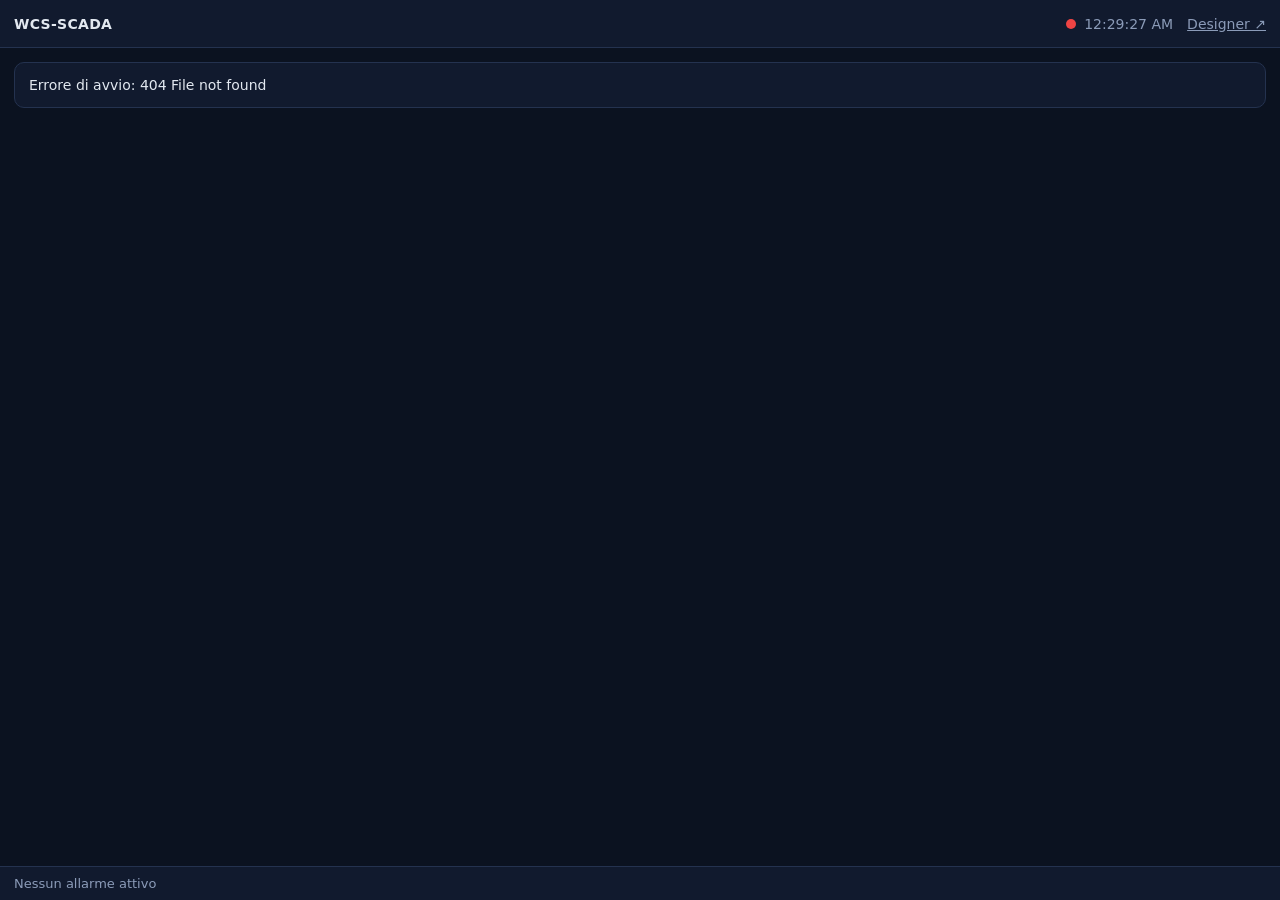
==== web/index.html @ e4f02397 "WCS-SCADA: MVP iniziale - Core Rust: tag database, driver S7 nativo, Modbus TCP, OPC UA ed   EtherNe" ====
<!doctype html>
<html lang="it">
<head>
  <meta charset="utf-8">
  <meta name="viewport" content="width=device-width, initial-scale=1">
  <title>WCS-SCADA</title>
  <link rel="stylesheet" href="css/app.css">
</head>
<body>
  <header class="top">
    <span class="brand" id="plant">WCS-SCADA</span>
    <nav id="nav"></nav>
    <span class="grow"></span>
    <span class="row muted" title="Connessione al server"><span class="dot" id="conn"></span><span id="clock"></span></span>
    <a href="designer.html" style="color:var(--muted)" id="designerLink">Designer ↗</a>
  </header>
  <main class="page" id="page"></main>
  <footer class="alarmbar" id="alarmbar"><span class="muted">Nessun allarme attivo</span></footer>
  <script type="module" src="js/app.js"></script>
</body>
</html>
---- web/css/app.css ----
:root {
  --bg: #0b1220; --panel: #111a2e; --panel2: #16213a; --border: #24324f; --text: #e2e8f0; --muted: #8b9bb8;
  --accent: #3b82f6; --ok: #22c55e; --warn: #f59e0b; --alarm: #ef4444; --crit: #dc2626; --info: #38bdf8;
  font-family: system-ui, -apple-system, "Segoe UI", Roboto, sans-serif; font-size: 14px; color-scheme: dark;
}
* { box-sizing: border-box; }
html, body { margin: 0; height: 100%; background: var(--bg); color: var(--text); }
button, input, select, textarea { font: inherit; color: inherit; }
button { background: var(--panel2); border: 1px solid var(--border); border-radius: 6px; padding: 5px 10px; cursor: pointer; }
button:hover { border-color: var(--accent); }
button.primary { background: var(--accent); border-color: var(--accent); color: #fff; }
button.danger { border-color: var(--alarm); color: #fca5a5; }
button.small { padding: 2px 7px; font-size: 12px; }
input, select, textarea { background: #0a1120; border: 1px solid var(--border); border-radius: 5px; padding: 4px 7px; min-width: 0; }
input:focus, select:focus, textarea:focus { outline: 1px solid var(--accent); }
input[type=color] { padding: 0 2px; height: 26px; width: 40px; }
table { border-collapse: collapse; width: 100%; }
th, td { text-align: left; padding: 6px 8px; border-bottom: 1px solid var(--border); vertical-align: top; }
th { color: var(--muted); font-weight: 600; position: sticky; top: 0; background: var(--panel); }
code, .mono { font-family: ui-monospace, "Cascadia Code", Consolas, monospace; font-size: 12.5px; }
.muted { color: var(--muted); }
.row { display: flex; gap: 8px; align-items: center; }
.grow { flex: 1; }

/* header runtime */
header.top { display: flex; align-items: center; gap: 14px; padding: 0 14px; height: 48px; background: var(--panel); border-bottom: 1px solid var(--border); }
header.top .brand { font-weight: 700; letter-spacing: .3px; }
header.top nav { display: flex; gap: 2px; overflow-x: auto; }
header.top nav a { color: var(--muted); text-decoration: none; padding: 6px 10px; border-radius: 6px; white-space: nowrap; }
header.top nav a.active, header.top nav a:hover { color: var(--text); background: var(--panel2); }
.badge { display: inline-block; min-width: 18px; padding: 0 5px; border-radius: 9px; background: var(--alarm); color: #fff; font-size: 11px; text-align: center; margin-left: 4px; }
.dot { width: 10px; height: 10px; border-radius: 50%; background: var(--alarm); display: inline-block; }
.dot.on { background: var(--ok); }
main.page { height: calc(100% - 48px - 34px); overflow: auto; padding: 14px; }
main.page.view { padding: 0; overflow: hidden; }
.viewhost { width: 100%; height: 100%; }
.viewhost svg { width: 100%; height: 100%; display: block; }
footer.alarmbar { height: 34px; display: flex; align-items: center; gap: 10px; padding: 0 14px; background: var(--panel); border-top: 1px solid var(--border); font-size: 13px; }
footer.alarmbar.active { background: #3b0d0d; }
.card { background: var(--panel); border: 1px solid var(--border); border-radius: 10px; padding: 14px; margin-bottom: 14px; }
.card h3 { margin: 0 0 10px; font-size: 15px; }
.sev { font-size: 11px; padding: 1px 7px; border-radius: 9px; text-transform: uppercase; font-weight: 700; }
.sev.info { background: #0c4a6e; } .sev.warning { background: #78350f; } .sev.alarm { background: #7f1d1d; } .sev.critical { background: var(--crit); }
tr.unacked td { font-weight: 600; }
tr.active td:first-child { border-left: 3px solid var(--alarm); }
.q-bad { color: var(--warn); }
.grid2 { display: grid; grid-template-columns: repeat(auto-fit, minmax(320px, 1fr)); gap: 14px; }

/* animazioni componenti */
.flow { animation: flow 0.6s linear infinite; }
.flow-rev { animation: flow 0.6s linear infinite reverse; }
@keyframes flow { to { stroke-dashoffset: -18; } }
g.clickable { cursor: pointer; }
g.clickable:hover { filter: brightness(1.2); }
.badq { pointer-events: none; }
text { user-select: none; }

/* toast */
#toasts { position: fixed; right: 16px; bottom: 50px; display: flex; flex-direction: column; gap: 8px; z-index: 1000; }
.toast { background: var(--panel2); border: 1px solid var(--border); border-left: 4px solid var(--info); padding: 9px 14px; border-radius: 8px; max-width: 420px; box-shadow: 0 6px 20px #0008; transition: opacity .4s; white-space: pre-wrap; }
.toast.error { border-left-color: var(--alarm); }
.toast.ok { border-left-color: var(--ok); }
.toast.out { opacity: 0; }

/* modale */
.modal-back { position: fixed; inset: 0; background: #000a; display: flex; align-items: center; justify-content: center; z-index: 500; }
.modal { background: var(--panel); border: 1px solid var(--border); border-radius: 12px; width: min(760px, 94vw); max-height: 90vh; display: flex; flex-direction: column; box-shadow: 0 20px 60px #000c; }
.modal.wide { width: min(1100px, 96vw); }
.modal > .mh { padding: 12px 16px; border-bottom: 1px solid var(--border); font-weight: 700; display: flex; align-items: center; }
.modal > .mb { padding: 14px 16px; overflow: auto; flex: 1; }
.modal > .mf { padding: 10px 16px; border-top: 1px solid var(--border); display: flex; gap: 8px; justify-content: flex-end; }
.field { display: grid; grid-template-columns: 130px 1fr; gap: 8px; align-items: center; margin-bottom: 8px; }
.field > label { color: var(--muted); font-size: 13px; }
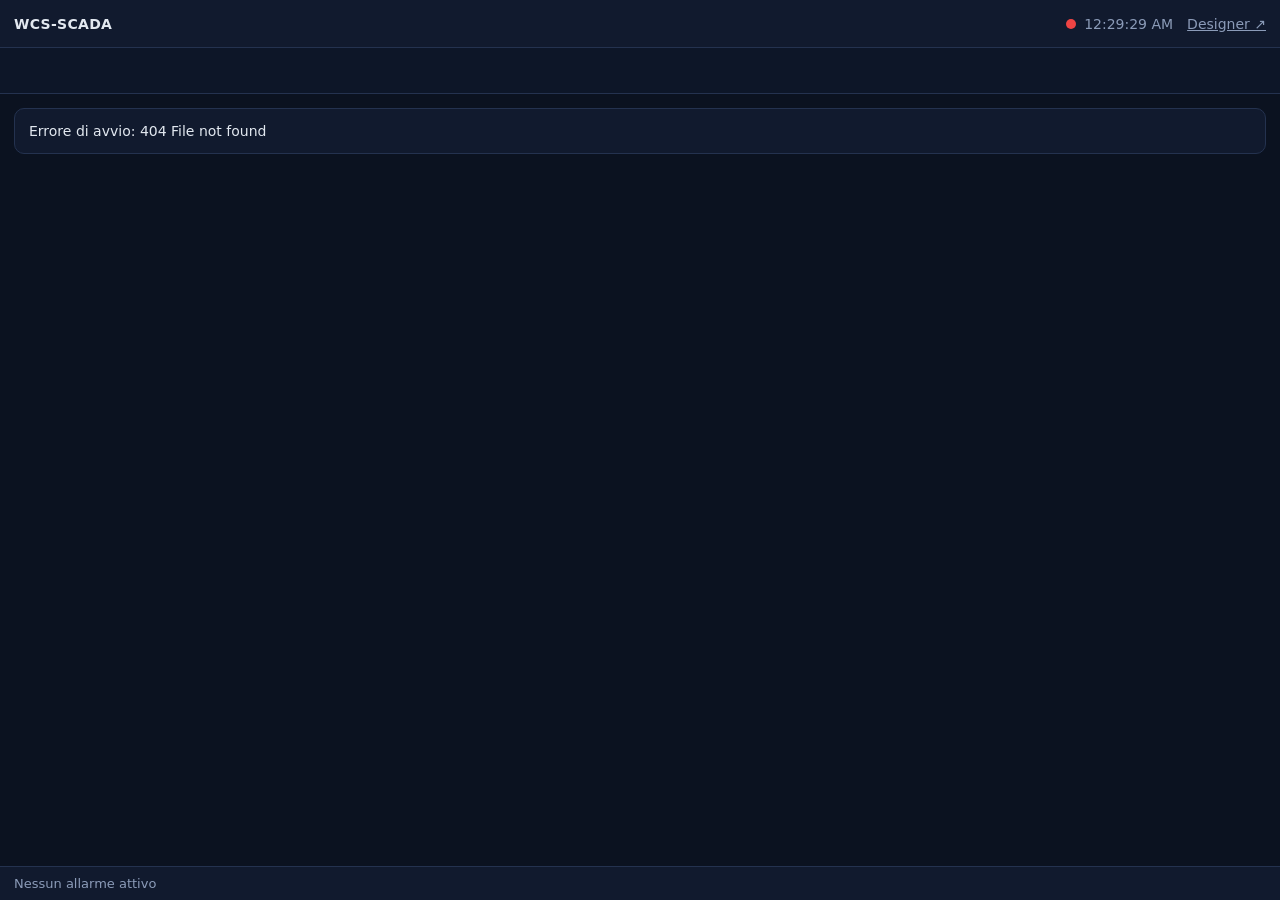
==== commit a0d6c35a: "Designer e runtime: pannelli ridimensionabili, barra aree stile PCS7, libreria in scala - Designer: " ====
--- a/web/index.html
+++ b/web/index.html
@@ -14,6 +14,7 @@
     <span class="row muted" title="Connessione al server"><span class="dot" id="conn"></span><span id="clock"></span></span>
     <a href="designer.html" style="color:var(--muted)" id="designerLink">Designer ↗</a>
   </header>
+  <div class="areabar" id="areabar"></div>
   <main class="page" id="page"></main>
   <footer class="alarmbar" id="alarmbar"><span class="muted">Nessun allarme attivo</span></footer>
   <script type="module" src="js/app.js"></script>
--- a/web/css/app.css
+++ b/web/css/app.css
@@ -31,7 +31,7 @@
 .badge { display: inline-block; min-width: 18px; padding: 0 5px; border-radius: 9px; background: var(--alarm); color: #fff; font-size: 11px; text-align: center; margin-left: 4px; }
 .dot { width: 10px; height: 10px; border-radius: 50%; background: var(--alarm); display: inline-block; }
 .dot.on { background: var(--ok); }
-main.page { height: calc(100% - 48px - 34px); overflow: auto; padding: 14px; }
+main.page { height: calc(100% - 48px - 34px - 46px); overflow: auto; padding: 14px; }
 main.page.view { padding: 0; overflow: hidden; }
 .viewhost { width: 100%; height: 100%; }
 .viewhost svg { width: 100%; height: 100%; display: block; }
@@ -71,3 +71,46 @@
 .modal > .mf { padding: 10px 16px; border-top: 1px solid var(--border); display: flex; gap: 8px; justify-content: flex-end; }
 .field { display: grid; grid-template-columns: 130px 1fr; gap: 8px; align-items: center; margin-bottom: 8px; }
 .field > label { color: var(--muted); font-size: 13px; }
+
+/* animazioni elementi dei simboli */
+.sym-flow { animation: symflow 0.8s linear infinite; }
+@keyframes symflow { to { stroke-dashoffset: calc(-1px * var(--dl, 26)); } }
+.sym-blink { animation: symblink 1s steps(2, jump-none) infinite; }
+@keyframes symblink { 50% { opacity: 0.15; } }
+.sym-spin { animation: symspin 1.2s linear infinite; transform-box: fill-box; transform-origin: center; }
+@keyframes symspin { to { transform: rotate(360deg); } }
+
+/* popup / faceplate */
+.popup-win { position: fixed; z-index: 601; background: var(--panel); border: 1px solid var(--border); border-radius: 12px; box-shadow: 0 20px 60px #000c; overflow: hidden; }
+.popup-head { display: flex; align-items: center; gap: 8px; padding: 7px 10px; background: var(--panel2); cursor: move; user-select: none; font-weight: 600; }
+.popup-body svg { display: block; }
+.area-card { cursor: pointer; border-left: 5px solid var(--ok); }
+.area-card.sev-warning { border-left-color: var(--warn); } .area-card.sev-alarm { border-left-color: var(--alarm); } .area-card.sev-critical { border-left-color: var(--crit); background: #2a0f12; }
+.area-card .big { font-size: 26px; font-weight: 700; }
+.grid-areas { display: grid; grid-template-columns: repeat(auto-fill, minmax(320px, 1fr)); gap: 14px; margin-bottom: 8px; }
+
+/* barra aree (panoramica impianto, stile PCS7) */
+.areabar { height: 46px; display: flex; align-items: stretch; gap: 4px; padding: 5px 10px; background: #0d1628; border-bottom: 1px solid var(--border); overflow-x: auto; }
+.areabtn { position: relative; display: flex; flex-direction: column; justify-content: center; min-width: 118px; padding: 2px 10px 2px 12px;
+  background: #1a2540; border: 1px solid #2c3b5e; border-radius: 4px; cursor: pointer; user-select: none; line-height: 1.15; }
+.areabtn:hover { border-color: var(--accent); }
+.areabtn.open { border-color: var(--accent); background: #22305a; }
+.areabtn .an { font-weight: 700; font-size: 12.5px; white-space: nowrap; }
+.areabtn .ai { display: flex; gap: 3px; margin-top: 2px; }
+.areabtn .ai span { min-width: 16px; height: 13px; border-radius: 2px; font-size: 10px; font-weight: 700; text-align: center; line-height: 13px; padding: 0 2px; background: #2a3552; color: #64748b; }
+.areabtn .ai .c.on { background: var(--crit); color: #fff; } .areabtn .ai .a.on { background: var(--alarm); color: #fff; }
+.areabtn .ai .w.on { background: var(--warn); color: #111; } .areabtn .ai .i.on { background: var(--info); color: #082f49; }
+.areabtn .ai .q.on { background: #7c3aed; color: #fff; }
+.areabtn::before { content: ''; position: absolute; left: 0; top: 0; bottom: 0; width: 5px; border-radius: 4px 0 0 4px; background: var(--ok); }
+.areabtn.sev-info::before { background: var(--info); } .areabtn.sev-warning::before { background: var(--warn); }
+.areabtn.sev-alarm::before { background: var(--alarm); } .areabtn.sev-critical::before { background: var(--crit); }
+.areabtn.blink::before, .areabtn.blink .ai .on { animation: abl 0.9s steps(2, jump-none) infinite; }
+@keyframes abl { 50% { opacity: .25; } }
+.areabtn.current .an { color: #93c5fd; }
+.areamenu { position: fixed; z-index: 700; min-width: 260px; max-height: 70vh; overflow: auto; background: var(--panel); border: 1px solid var(--border);
+  border-radius: 8px; box-shadow: 0 16px 40px #000c; padding: 6px; }
+.areamenu .grp { color: var(--muted); font-size: 11px; text-transform: uppercase; letter-spacing: .5px; padding: 8px 8px 4px; display: flex; gap: 6px; align-items: center; }
+.areamenu a { display: flex; gap: 8px; align-items: center; padding: 6px 10px; border-radius: 5px; color: var(--text); text-decoration: none; }
+.areamenu a:hover { background: var(--panel2); }
+.areamenu .dotsev { width: 9px; height: 9px; border-radius: 50%; background: var(--ok); flex: none; }
+.areamenu .dotsev.warning { background: var(--warn); } .areamenu .dotsev.alarm { background: var(--alarm); } .areamenu .dotsev.critical { background: var(--crit); } .areamenu .dotsev.info { background: var(--info); }
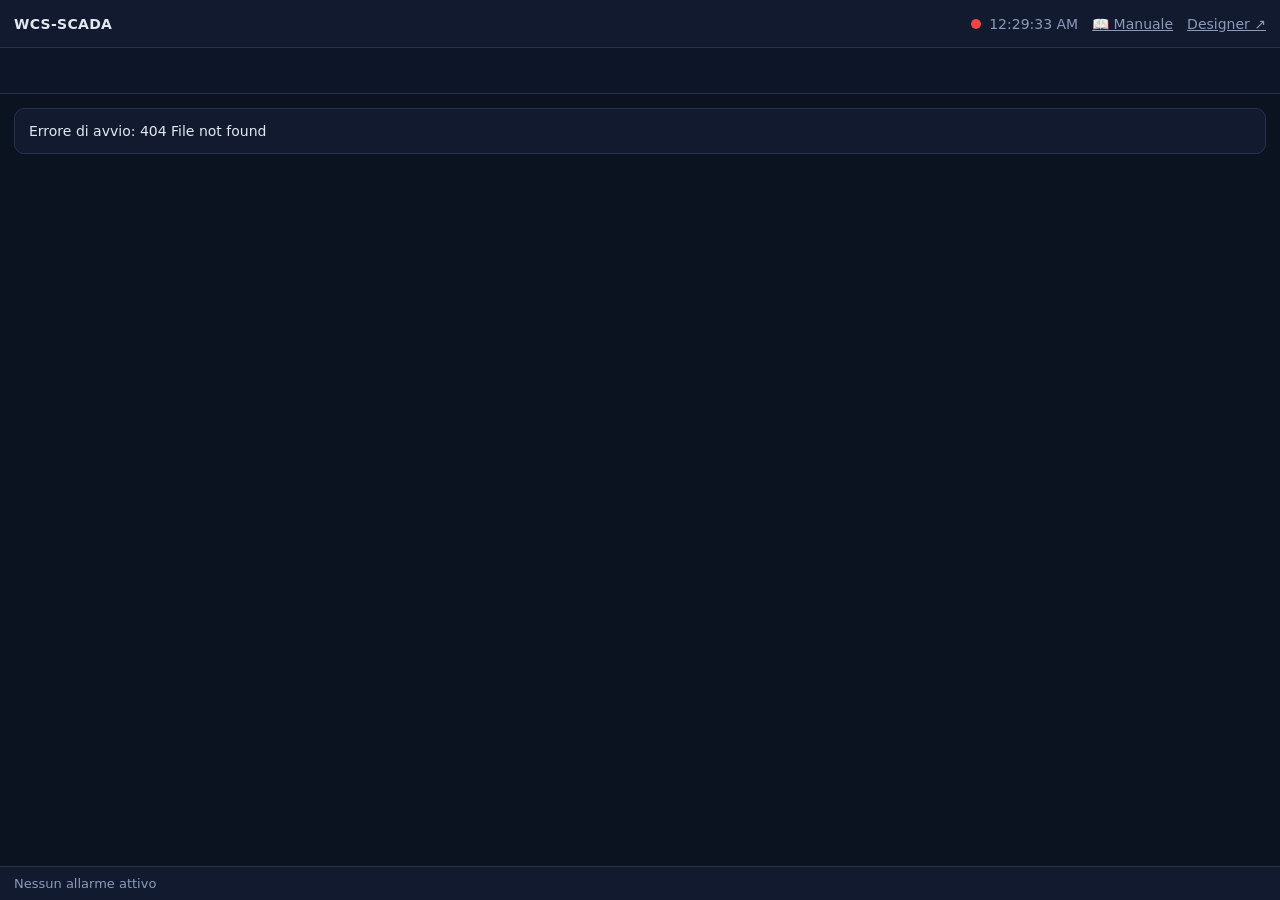
==== commit da4a05c8: "Libreria standard, menu contestuali, script un file per funzione con editor e test, manuale utente -" ====
--- a/web/index.html
+++ b/web/index.html
@@ -12,6 +12,7 @@
     <nav id="nav"></nav>
     <span class="grow"></span>
     <span class="row muted" title="Connessione al server"><span class="dot" id="conn"></span><span id="clock"></span></span>
+    <a href="manual.html#runtime" target="_blank" style="color:var(--muted)" title="Manuale utente">📖 Manuale</a>
     <a href="designer.html" style="color:var(--muted)" id="designerLink">Designer ↗</a>
   </header>
   <div class="areabar" id="areabar"></div>
--- a/web/css/app.css
+++ b/web/css/app.css
@@ -114,3 +114,91 @@
 .areamenu a:hover { background: var(--panel2); }
 .areamenu .dotsev { width: 9px; height: 9px; border-radius: 50%; background: var(--ok); flex: none; }
 .areamenu .dotsev.warning { background: var(--warn); } .areamenu .dotsev.alarm { background: var(--alarm); } .areamenu .dotsev.critical { background: var(--crit); } .areamenu .dotsev.info { background: var(--info); }
+
+/* WCS */
+.wcs-head { padding: 10px 14px; }
+.wcs .subtabs button { font-size: 13px; }
+.wcs h4 { margin: 4px 0 8px; font-size: 12px; text-transform: uppercase; letter-spacing: .5px; color: var(--muted); }
+.wcs table td, .wcs table th { padding: 4px 7px; font-size: 13px; }
+.wcs tr.sel td { background: #1d3461; }
+.wcs tr.wcs-held td { opacity: .65; }
+.wcs-cls { display: inline-block; min-width: 18px; text-align: center; border-radius: 4px; color: #fff; font-weight: 700; font-size: 11px; padding: 0 3px; }
+.wcs-zone { display: inline-block; min-width: 18px; text-align: center; border-radius: 4px; font-size: 11px; font-weight: 700; border: 1px solid #334155; }
+.wcs-zone.z0 { background: #14532d; } .wcs-zone.z1 { background: #1e3a8a; } .wcs-zone.z2 { background: #4c1d95; }
+.wcs-prio { display: inline-block; width: 20px; text-align: center; border-radius: 10px; font-weight: 700; font-size: 12px; background: #334155; }
+.wcs-prio.ph { background: var(--alarm); color: #fff; } .wcs-prio.pl { background: #1e293b; color: var(--muted); }
+.wcs-bar { display: inline-block; width: 90px; height: 8px; border-radius: 4px; background: #1e293b; overflow: hidden; vertical-align: middle; }
+.wcs-bar > span { display: block; height: 100%; }
+.wcs-zbar { display: inline-flex; width: 80px; height: 9px; border-radius: 3px; overflow: hidden; background: #1e293b; vertical-align: middle; }
+.wcs-zbar > span { height: 100%; }
+.wcs-dot { width: 10px; height: 10px; border-radius: 50%; display: inline-block; }
+.wcs-crane.fault { border-color: var(--alarm); background: #2a0f12; }
+.wcs-kpis { display: grid; grid-template-columns: repeat(auto-fill, minmax(140px, 1fr)); gap: 10px 14px; margin-top: 10px; }
+.wcs-kpis label { display: block; color: var(--muted); font-size: 12px; margin-bottom: 3px; }
+.wcs-kpis .big { font-size: 22px; }
+.wcs-rules li { margin-bottom: 6px; line-height: 1.4; }
+.chip.warn { border-color: var(--warn); color: #fcd34d; } .chip.info { border-color: var(--info); color: #7dd3fc; }
+.chip { display: inline-block; padding: 1px 8px; border-radius: 10px; background: var(--panel2); border: 1px solid var(--border); font-size: 12px; margin: 2px; }
+.chip.ok { border-color: var(--ok); color: #86efac; } .chip.err { border-color: var(--alarm); color: #fca5a5; }
+.subtabs { display: flex; gap: 4px; margin-bottom: 12px; flex-wrap: wrap; }
+.subtabs button.on { background: var(--accent); border-color: var(--accent); color: #fff; }
+.tbl-wrap { overflow: auto; max-width: 100%; }
+.nowrap { white-space: nowrap; }
+.hint { color: var(--muted); font-size: 12px; margin: 8px 0; }
+.wcs td.mono { white-space: nowrap; }
+
+/* menu contestuale */
+.ctxmenu { position: fixed; z-index: 2000; min-width: 220px; max-height: 80vh; overflow-y: auto; background: var(--panel); border: 1px solid var(--border);
+  border-radius: 8px; box-shadow: 0 14px 40px #000c; padding: 4px; font-size: 13px; user-select: none; }
+.ctxmenu .cm-item { display: grid; grid-template-columns: 22px 1fr auto; align-items: center; gap: 6px; padding: 5px 10px 5px 6px; border-radius: 5px; cursor: pointer; white-space: nowrap; }
+.ctxmenu .cm-item:hover { background: var(--accent); color: #fff; }
+.ctxmenu .cm-item.dis { opacity: .4; cursor: default; }
+.ctxmenu .cm-item.dis:hover { background: none; color: inherit; }
+.ctxmenu .cm-item.danger { color: #fca5a5; }
+.ctxmenu .cm-item.danger:hover { background: var(--alarm); color: #fff; }
+.ctxmenu .cm-ic { text-align: center; }
+.ctxmenu .cm-k { color: var(--muted); font-size: 11.5px; padding-left: 14px; }
+.ctxmenu .cm-item:hover .cm-k { color: #e0e7ff; }
+.ctxmenu .cm-sep { height: 1px; background: var(--border); margin: 4px 6px; }
+.ctxmenu .cm-head { color: var(--muted); font-size: 11px; text-transform: uppercase; letter-spacing: .5px; padding: 6px 10px 3px; }
+
+/* manuale e aiuto contestuale */
+body.manual { display: flex; flex-direction: column; height: 100%; }
+.man-wrap { flex: 1; min-height: 0; display: grid; grid-template-columns: 240px 1fr 240px; }
+.man-nav { border-right: 1px solid var(--border); background: var(--panel); padding: 12px 8px; overflow: auto; }
+.man-nav a { display: block; padding: 7px 10px; border-radius: 6px; color: var(--text); text-decoration: none; }
+.man-nav a:hover { background: var(--panel2); } .man-nav a.on { background: #1d3461; font-weight: 600; }
+.man-main { overflow: auto; padding: 18px 40px 80px; max-width: 1050px; }
+.man-toc { border-left: 1px solid var(--border); padding: 14px 10px; overflow: auto; font-size: 13px; }
+.man-toc .toc-h { color: var(--muted); text-transform: uppercase; font-size: 11px; letter-spacing: .5px; margin-bottom: 6px; }
+.man-toc a { display: block; color: var(--muted); text-decoration: none; padding: 3px 6px; border-radius: 4px; }
+.man-toc a:hover { color: var(--text); background: var(--panel2); } .man-toc a.l3 { padding-left: 18px; font-size: 12.5px; }
+.sres { display: block; padding: 8px 10px; border-radius: 6px; color: var(--text); text-decoration: none; margin-bottom: 4px; border: 1px solid var(--border); }
+.sres:hover { border-color: var(--accent); }
+@media (max-width: 1100px) { .man-wrap { grid-template-columns: 200px 1fr; } .man-toc { display: none; } }
+.md { line-height: 1.55; font-size: 14.5px; }
+.md h1 { font-size: 26px; margin: 4px 0 14px; } .md h2 { font-size: 20px; margin: 28px 0 10px; padding-bottom: 6px; border-bottom: 1px solid var(--border); }
+.md h3 { font-size: 16.5px; margin: 22px 0 8px; } .md h4 { font-size: 14.5px; margin: 16px 0 6px; }
+.md h1, .md h2, .md h3, .md h4 { scroll-margin-top: 12px; }
+.md .md-anchor { margin-left: 8px; color: var(--muted); text-decoration: none; opacity: 0; font-size: .8em; }
+.md h1:hover .md-anchor, .md h2:hover .md-anchor, .md h3:hover .md-anchor, .md h4:hover .md-anchor { opacity: 1; }
+.md .hl { animation: mdhl 2s ease-out; } @keyframes mdhl { from { background: #3b82f644; } to { background: transparent; } }
+.md a { color: #60a5fa; }
+.md code { background: #0a1120; border: 1px solid var(--border); border-radius: 4px; padding: 0 4px; font-size: 12.5px; }
+.md pre.md-code { background: #0a1120; border: 1px solid var(--border); border-radius: 8px; padding: 10px 12px; overflow: auto; }
+.md pre.md-code code { border: 0; padding: 0; background: none; }
+.md .md-tbl { overflow: auto; margin: 8px 0 14px; }
+.md table { border: 1px solid var(--border); } .md th { background: var(--panel2); position: static; } .md td, .md th { padding: 6px 10px; font-size: 13.5px; }
+.md blockquote { margin: 12px 0; padding: 4px 14px; border-left: 4px solid var(--accent); background: #3b82f612; border-radius: 0 6px 6px 0; }
+.md ul, .md ol { padding-left: 24px; } .md li { margin: 3px 0; }
+.md img { max-width: 100%; border: 1px solid var(--border); border-radius: 6px; }
+.helpbtn { width: 20px; height: 20px; padding: 0; border-radius: 50%; font-size: 12px; font-weight: 700; line-height: 18px; text-align: center;
+  background: #1e3a5f; border: 1px solid #3b82f6; color: #93c5fd; cursor: help; vertical-align: middle; flex: none; margin-left: 4px; }
+.helpbtn:hover { background: var(--accent); color: #fff; }
+.help-drawer { position: fixed; top: 0; right: 0; bottom: 0; width: min(560px, 92vw); z-index: 1500; background: var(--panel); border-left: 1px solid var(--border);
+  box-shadow: -16px 0 40px #000a; transform: translateX(105%); transition: transform .2s ease; display: flex; flex-direction: column; }
+.help-drawer.open { transform: none; }
+.help-drawer .hd-head { display: flex; align-items: center; gap: 10px; padding: 10px 14px; border-bottom: 1px solid var(--border); }
+.help-drawer .hd-open { color: #60a5fa; font-size: 13px; }
+.help-drawer .hd-body { flex: 1; overflow: auto; padding: 6px 18px 40px; font-size: 13.5px; }
+.help-drawer .hd-body h1 { font-size: 20px; } .help-drawer .hd-body h2 { font-size: 17px; margin-top: 8px; } .help-drawer .hd-body h3 { font-size: 15px; }
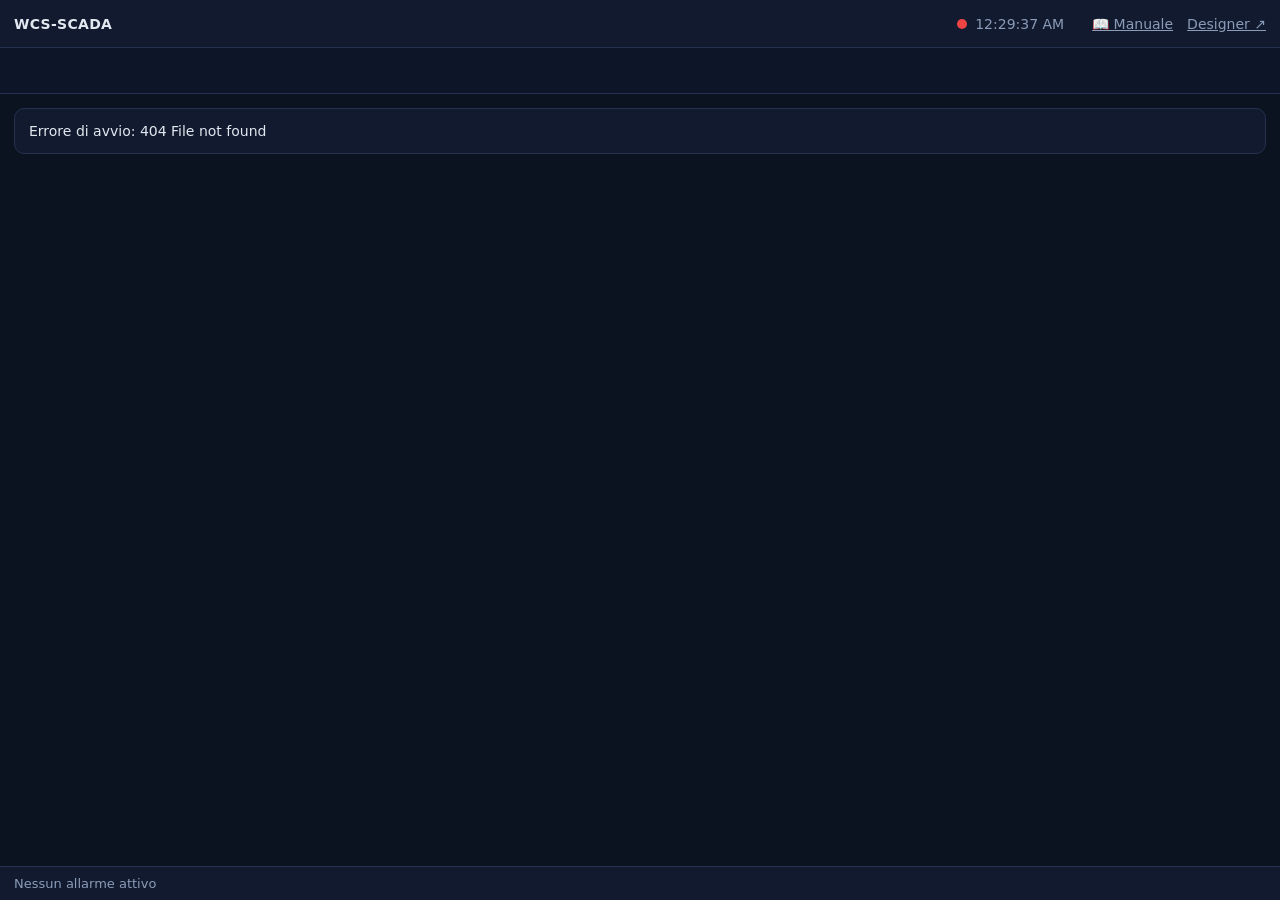
==== commit 24828e37: "Login, ruoli e permessi configurabili dal Designer per azioni su tag e viste - Sicurezza nel progett" ====
--- a/web/index.html
+++ b/web/index.html
@@ -12,6 +12,7 @@
     <nav id="nav"></nav>
     <span class="grow"></span>
     <span class="row muted" title="Connessione al server"><span class="dot" id="conn"></span><span id="clock"></span></span>
+    <span id="userChip"></span>
     <a href="manual.html#runtime" target="_blank" style="color:var(--muted)" title="Manuale utente">📖 Manuale</a>
     <a href="designer.html" style="color:var(--muted)" id="designerLink">Designer ↗</a>
   </header>
--- a/web/css/app.css
+++ b/web/css/app.css
@@ -202,3 +202,17 @@
 .help-drawer .hd-open { color: #60a5fa; font-size: 13px; }
 .help-drawer .hd-body { flex: 1; overflow: auto; padding: 6px 18px 40px; font-size: 13.5px; }
 .help-drawer .hd-body h1 { font-size: 20px; } .help-drawer .hd-body h2 { font-size: 17px; margin-top: 8px; } .help-drawer .hd-body h3 { font-size: 15px; }
+
+/* login e permessi */
+.auth-overlay { position: fixed; inset: 0; z-index: 3000; background: radial-gradient(circle at 50% 30%, #13213d, #050a14 70%); display: flex; align-items: center; justify-content: center; }
+.auth-box { width: min(380px, 92vw); background: var(--panel); border: 1px solid var(--border); border-radius: 14px; padding: 26px 28px; box-shadow: 0 30px 80px #000c; text-align: center; }
+.auth-box h2 { margin: 6px 0 4px; font-size: 20px; }
+.auth-box .auth-logo { font-size: 34px; }
+.auth-box form { display: flex; flex-direction: column; gap: 10px; margin-top: 14px; }
+.auth-box input { padding: 9px 11px; font-size: 15px; }
+.auth-box button.primary { padding: 9px; font-size: 15px; }
+.auth-box .err { color: #fca5a5; min-height: 18px; font-size: 13px; }
+.userchip { display: inline-flex; gap: 6px; align-items: center; }
+.noperm { opacity: .45; cursor: not-allowed !important; }
+.nocmd g.clickable { cursor: not-allowed; }
+.wcs.ro [data-ma], .wcs.ro [data-oa], .wcs.ro #bIn, .wcs.ro #bOut, .wcs.ro #bMove, .wcs.ro #bNew { display: none; }
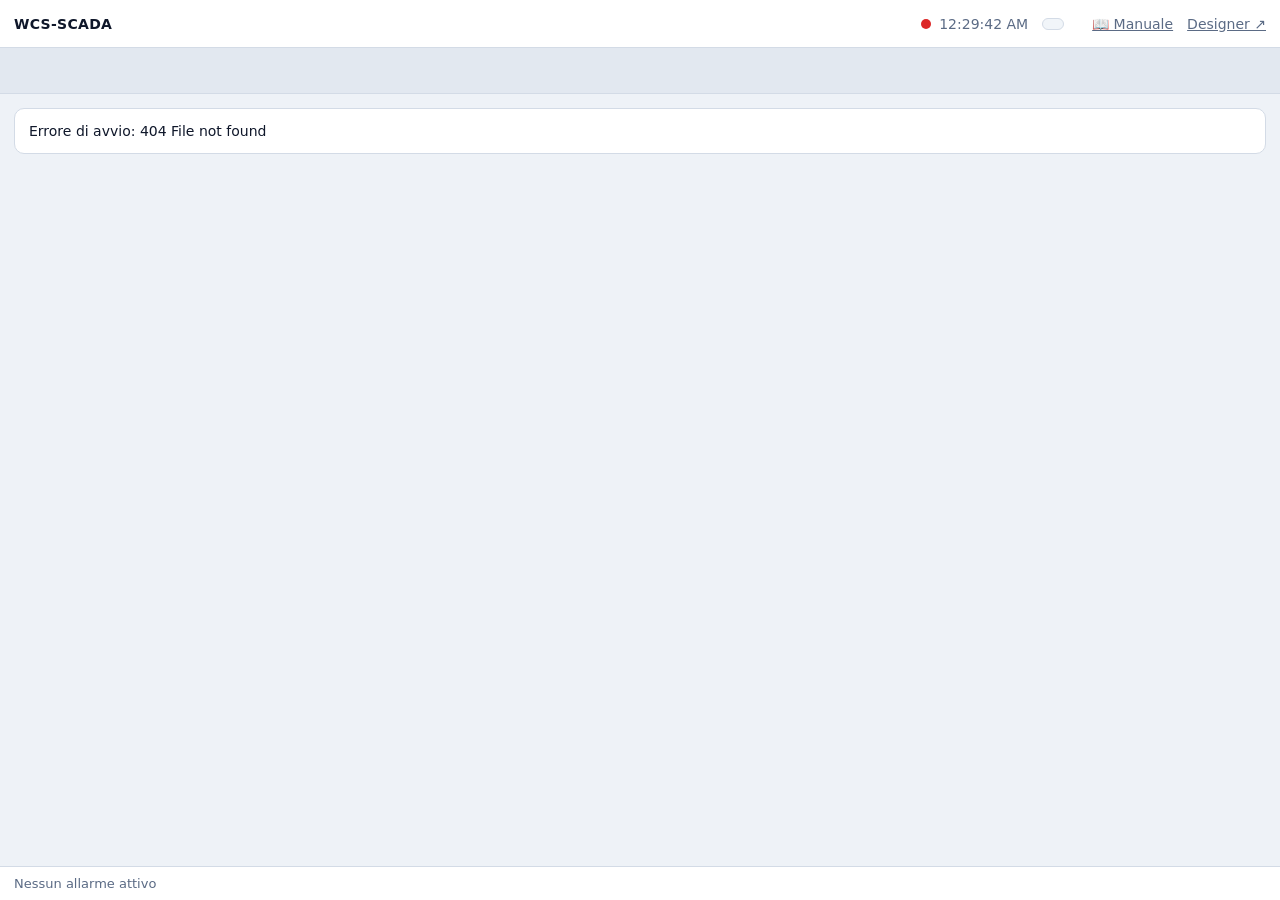
==== commit 120cc965: "Audit trail, ricette e sequenze di processo, tema chiaro - Audit esteso: categoria, oggetto, valore " ====
--- a/web/index.html
+++ b/web/index.html
@@ -4,6 +4,7 @@
   <meta charset="utf-8">
   <meta name="viewport" content="width=device-width, initial-scale=1">
   <title>WCS-SCADA</title>
+  <script>try{document.documentElement.dataset.theme=localStorage.getItem('ptwcs.theme')||(matchMedia('(prefers-color-scheme: light)').matches?'light':'dark')}catch(e){}</script>
   <link rel="stylesheet" href="css/app.css">
 </head>
 <body>
@@ -12,6 +13,7 @@
     <nav id="nav"></nav>
     <span class="grow"></span>
     <span class="row muted" title="Connessione al server"><span class="dot" id="conn"></span><span id="clock"></span></span>
+    <button id="themeBtn"></button>
     <span id="userChip"></span>
     <a href="manual.html#runtime" target="_blank" style="color:var(--muted)" title="Manuale utente">📖 Manuale</a>
     <a href="designer.html" style="color:var(--muted)" id="designerLink">Designer ↗</a>
--- a/web/css/app.css
+++ b/web/css/app.css
@@ -2,6 +2,7 @@
   --bg: #0b1220; --panel: #111a2e; --panel2: #16213a; --border: #24324f; --text: #e2e8f0; --muted: #8b9bb8;
   --accent: #3b82f6; --ok: #22c55e; --warn: #f59e0b; --alarm: #ef4444; --crit: #dc2626; --info: #38bdf8;
   font-family: system-ui, -apple-system, "Segoe UI", Roboto, sans-serif; font-size: 14px; color-scheme: dark;
+  --input-bg: #0a1120; --sel-bg: #1d3461; --chart-bg: #0a1120; --chart-grid: #1e293b;
 }
 * { box-sizing: border-box; }
 html, body { margin: 0; height: 100%; background: var(--bg); color: var(--text); }
@@ -11,7 +12,7 @@
 button.primary { background: var(--accent); border-color: var(--accent); color: #fff; }
 button.danger { border-color: var(--alarm); color: #fca5a5; }
 button.small { padding: 2px 7px; font-size: 12px; }
-input, select, textarea { background: #0a1120; border: 1px solid var(--border); border-radius: 5px; padding: 4px 7px; min-width: 0; }
+input, select, textarea { background: var(--input-bg); border: 1px solid var(--border); border-radius: 5px; padding: 4px 7px; min-width: 0; }
 input:focus, select:focus, textarea:focus { outline: 1px solid var(--accent); }
 input[type=color] { padding: 0 2px; height: 26px; width: 40px; }
 table { border-collapse: collapse; width: 100%; }
@@ -216,3 +217,70 @@
 .noperm { opacity: .45; cursor: not-allowed !important; }
 .nocmd g.clickable { cursor: not-allowed; }
 .wcs.ro [data-ma], .wcs.ro [data-oa], .wcs.ro #bIn, .wcs.ro #bOut, .wcs.ro #bMove, .wcs.ro #bNew { display: none; }
+
+/* processo: sequenze, ricette, audit */
+.seq-grid { display: grid; grid-template-columns: repeat(auto-fill, minmax(300px, 1fr)); gap: 12px; margin-bottom: 4px; }
+.seq-card { cursor: pointer; border-left: 5px solid var(--border); }
+.seq-card.sel { box-shadow: 0 0 0 2px var(--accent); }
+.seq-card.st-running { border-left-color: var(--ok); } .seq-card.st-paused, .seq-card.st-stopped { border-left-color: var(--warn); }
+.seq-card.st-error { border-left-color: var(--alarm); } .seq-card.st-done { border-left-color: var(--info); }
+.seq-now { margin: 8px 0 6px; min-height: 20px; }
+.seq-prog { height: 6px; background: var(--panel2); border-radius: 3px; overflow: hidden; margin-bottom: 8px; }
+.seq-prog span { display: block; height: 100%; background: var(--ok); transition: width .4s; }
+.sfc { display: flex; flex-direction: column; align-items: stretch; }
+.sfc-step { display: flex; flex-direction: column; }
+.sfc-box { border: 2px solid var(--border); border-radius: 6px; padding: 7px 10px; background: var(--panel2); position: relative; }
+.sfc-box b { margin-right: 8px; }
+.sfc-n { display: inline-block; min-width: 22px; text-align: center; border-radius: 4px; background: var(--border); margin-right: 6px; font-weight: 700; font-size: 12px; }
+.sfc-step.cur .sfc-box { border-color: var(--ok); box-shadow: 0 0 0 3px #22c55e33; }
+.sfc-step.past .sfc-box { opacity: .75; }
+.sfc-act { font-size: 12px; color: var(--muted); font-family: ui-monospace, monospace; }
+.sfc-tr { margin-left: 22px; padding: 6px 0 6px 18px; border-left: 2px solid var(--border); font-size: 12.5px; position: relative; }
+.sfc-tr .sfc-bar { position: absolute; left: -9px; top: 50%; width: 16px; height: 3px; background: var(--text); }
+.sfc-tr.to { color: var(--warn); }
+.sfc-end { align-self: flex-start; margin-top: 4px; padding: 4px 14px; border: 2px double var(--border); border-radius: 6px; font-weight: 700; }
+.rc-tbl tr.diff td { background: #f59e0b22; }
+.proc tr.sel td { background: #1d3461; }
+.audit-tbl td { font-size: 12.5px; }
+.audit-tbl td.old { color: #fca5a5; } .audit-tbl td.new { color: #86efac; }
+.audit-tbl tr.fresh td { animation: mdhl 2.5s ease-out; }
+
+
+/* ===================================================================== tema chiaro */
+:root[data-theme="light"] {
+  --bg: #eef2f7; --panel: #ffffff; --panel2: #f1f5f9; --border: #d3dbe6; --text: #0f172a; --muted: #5b6b85;
+  --accent: #2563eb; --ok: #16a34a; --warn: #d97706; --alarm: #dc2626; --crit: #b91c1c; --info: #0284c7;
+  --input-bg: #ffffff; --sel-bg: #dbeafe; --chart-bg: #f8fafc; --chart-grid: #e2e8f0;
+  color-scheme: light;
+}
+[data-theme="light"] .areabar { background: #e2e8f0; }
+[data-theme="light"] .areabtn { background: #ffffff; border-color: #cbd5e1; }
+[data-theme="light"] .areabtn.open { background: #dbeafe; }
+[data-theme="light"] .areabtn .ai span { background: #e2e8f0; color: #94a3b8; }
+[data-theme="light"] .areabtn.current .an { color: var(--accent); }
+[data-theme="light"] footer.alarmbar.active { background: #fee2e2; }
+[data-theme="light"] .area-card.sev-critical, [data-theme="light"] .wcs-crane.fault { background: #fee2e2; }
+[data-theme="light"] .sev { color: #fff; }
+[data-theme="light"] .sev.info { background: #0284c7; } [data-theme="light"] .sev.warning { background: #d97706; } [data-theme="light"] .sev.alarm { background: #dc2626; }
+[data-theme="light"] .chip.ok { color: #15803d; } [data-theme="light"] .chip.err { color: #b91c1c; }
+[data-theme="light"] .chip.warn { color: #b45309; } [data-theme="light"] .chip.info { color: #0369a1; }
+[data-theme="light"] .err { color: #b91c1c; }
+[data-theme="light"] .q-bad { color: #b45309; }
+[data-theme="light"] .toast { box-shadow: 0 6px 20px #0f172a33; }
+[data-theme="light"] .modal, [data-theme="light"] .popup-win, [data-theme="light"] .ctxmenu, [data-theme="light"] .areamenu { box-shadow: 0 16px 40px #0f172a40; }
+[data-theme="light"] .ctxmenu .cm-item.danger { color: #b91c1c; }
+[data-theme="light"] .wcs tr.sel td, [data-theme="light"] .proc tr.sel td, [data-theme="light"] .man-nav a.on { background: var(--sel-bg); }
+[data-theme="light"] .wcs-prio.pl, [data-theme="light"] .wcs-bar, [data-theme="light"] .wcs-zbar { background: #e2e8f0; }
+[data-theme="light"] .wcs-zone.z0 { background: #bbf7d0; } [data-theme="light"] .wcs-zone.z1 { background: #bfdbfe; } [data-theme="light"] .wcs-zone.z2 { background: #e9d5ff; }
+[data-theme="light"] .md code, [data-theme="light"] .md pre.md-code { background: #f1f5f9; }
+[data-theme="light"] .md a { color: #1d4ed8; }
+[data-theme="light"] .md blockquote { background: #eff6ff; }
+[data-theme="light"] .helpbtn { background: #dbeafe; color: #1d4ed8; }
+[data-theme="light"] .auth-overlay { background: radial-gradient(circle at 50% 30%, #ffffff, #dbe4f0 75%); }
+[data-theme="light"] .audit-tbl td.old { color: #b91c1c; } [data-theme="light"] .audit-tbl td.new { color: #15803d; }
+[data-theme="light"] .rc-tbl tr.diff td { background: #fef3c7; }
+[data-theme="light"] .sfc-tr .sfc-bar { background: #334155; }
+[data-theme="light"] .t-res.ok { color: #15803d; } [data-theme="light"] .t-res.ko { color: #b91c1c; }
+.themebtn { background: transparent; border: 1px solid var(--border); border-radius: 6px; padding: 3px 8px; cursor: pointer; }
+[data-theme="light"] button.danger { color: #b91c1c; }
+[data-theme="light"] button.danger:hover { background: #fee2e2; }
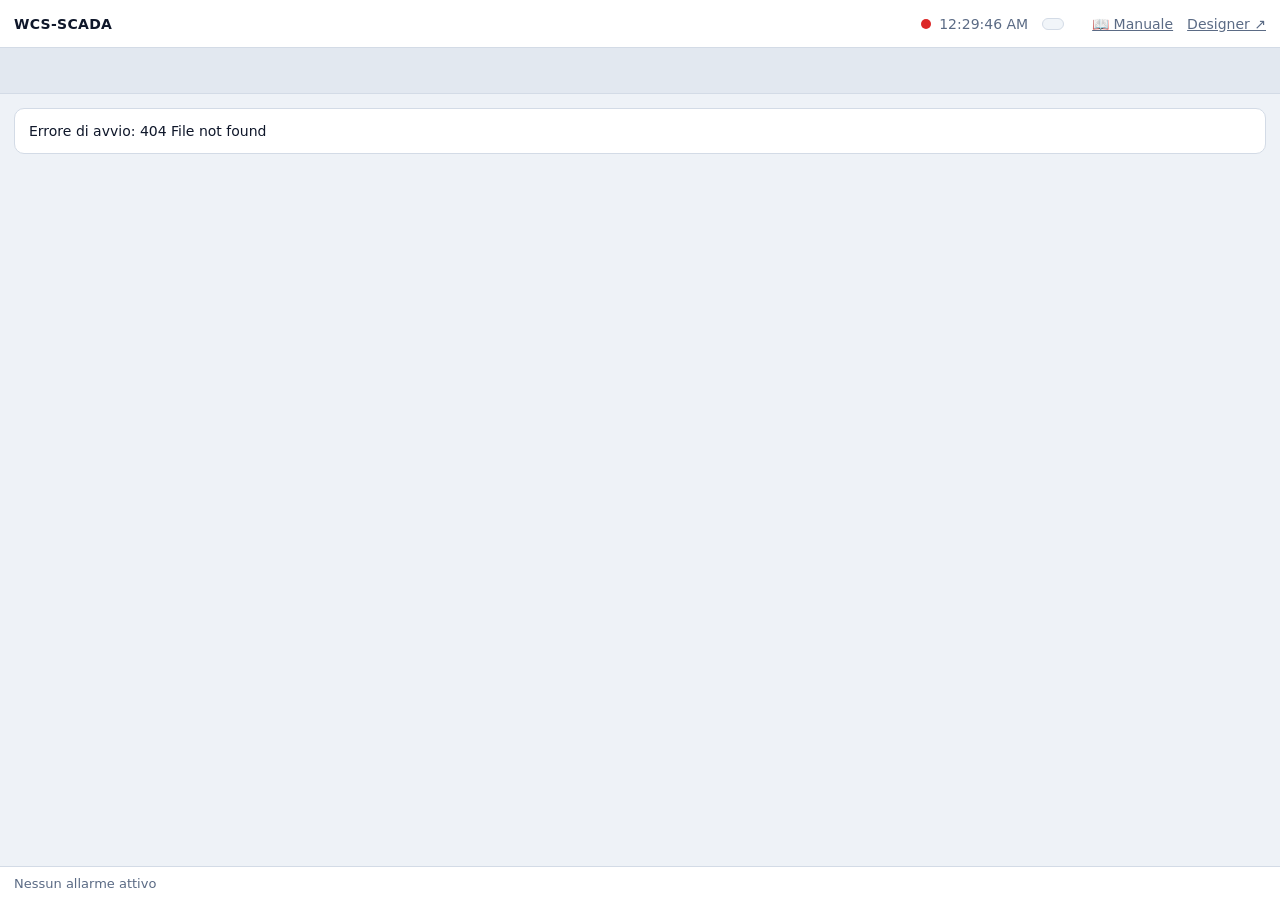
==== commit 32184ea0: "Layer fisico per il collaudo virtuale (R1 logistica) - motore fisico 1D (src/physics.rs): nastri con" ====
--- a/web/index.html
+++ b/web/index.html
@@ -12,6 +12,7 @@
     <span class="brand" id="plant">WCS-SCADA</span>
     <nav id="nav"></nav>
     <span class="grow"></span>
+    <button id="simBadge" class="simbadge" hidden title="La simulazione fisica è in corso: i sensori arrivano dal layer fisico, non dall'impianto">⚛ SIMULAZIONE</button>
     <span class="row muted" title="Connessione al server"><span class="dot" id="conn"></span><span id="clock"></span></span>
     <button id="themeBtn"></button>
     <span id="userChip"></span>
--- a/web/css/app.css
+++ b/web/css/app.css
@@ -284,3 +284,51 @@
 .themebtn { background: transparent; border: 1px solid var(--border); border-radius: 6px; padding: 3px 8px; cursor: pointer; }
 [data-theme="light"] button.danger { color: #b91c1c; }
 [data-theme="light"] button.danger:hover { background: #fee2e2; }
+.sfc-par { margin: 4px 0 4px 10px; }
+.sfc-dbl { height: 6px; border-top: 2px solid var(--text); border-bottom: 2px solid var(--text); opacity: .6; margin: 4px 0; }
+.sfc-brs { display: flex; gap: 10px; align-items: flex-start; }
+.sfc-br { flex: 1; min-width: 0; }
+.sfc-brh { font-size: 11px; color: var(--muted); text-transform: uppercase; letter-spacing: .5px; margin-bottom: 3px; }
+.sfc-act.ph { color: var(--accent); }
+.dev-grid { display: grid; grid-template-columns: repeat(auto-fill, minmax(220px, 1fr)); gap: 10px; }
+.dev-card { border-left: 5px solid var(--ok); }
+.dev-card.alloc { border-left-color: var(--warn); }
+.ph-list td { font-size: 12.5px; }
+
+/* editor SFC (condiviso runtime/Designer) */
+.pr-step { border: 1px solid var(--border); border-radius: 8px; margin-bottom: 6px; background: var(--panel2); }
+.pr-step.open { border-color: var(--accent); }
+.pr-head { display: flex; align-items: center; gap: 6px; padding: 6px 8px; }
+.pr-body { padding: 4px 12px 10px; border-top: 1px solid var(--border); }
+.pr-body h5 { margin: 10px 0 4px; font-size: 11.5px; text-transform: uppercase; letter-spacing: .5px; color: var(--muted); }
+.pr-row { display: flex; gap: 5px; align-items: center; margin: 3px 0; }
+.pr-row input { min-width: 0; }
+.pr-tr { border-left: 3px solid var(--accent); padding: 4px 0 4px 8px; margin: 6px 0; }
+.pr-brs { display: flex; gap: 8px; align-items: flex-start; flex-wrap: wrap; margin-bottom: 4px; }
+.pr-br { flex: 1; min-width: 320px; border: 2px dashed var(--border); border-radius: 8px; padding: 6px; }
+.phase-params { display: flex; flex-wrap: wrap; gap: 4px; }
+.phase-params .chip { display: inline-flex; align-items: center; gap: 4px; }
+.pr-state { border-left: 3px solid var(--warn); padding: 4px 8px; margin: 6px 0; }
+.act-row { flex-wrap: wrap; }
+.proc ul.list { list-style: none; margin: 8px 0 0; padding: 0; }
+.proc ul.list li { display: flex; align-items: center; gap: 6px; padding: 6px 8px; border-radius: 6px; cursor: pointer; }
+.proc ul.list li:hover { background: var(--panel2); } .proc ul.list li.on { background: var(--sel-bg); }
+.proc .formgrid { display: grid; grid-template-columns: 160px 1fr; gap: 8px 12px; align-items: center; max-width: 820px; }
+.proc .formgrid > label { color: var(--muted); font-size: 13px; }
+.proc table.edit td { padding: 3px 4px; } .proc table.edit input, .proc table.edit select { font-size: 12.5px; padding: 3px 5px; }
+.proc .ph-inst { border-top: 1px solid var(--border); margin-top: 8px; padding-top: 6px; }
+
+/* ---------------------------------------------------------------- simulazione fisica */
+.simbadge { background: #7c3aed; color: #fff; border: 0; border-radius: 6px; padding: 2px 8px; font-size: 12px; white-space: nowrap; font-weight: 700; letter-spacing: .5px; cursor: pointer; animation: simpulse 2s ease-in-out infinite; }
+@keyframes simpulse { 50% { opacity: .65; } }
+.sim .kpis { display: grid; grid-template-columns: repeat(auto-fill, minmax(130px, 1fr)); gap: 10px; margin: 8px 0 14px; }
+.sim .kpi { background: var(--panel); border: 1px solid var(--border); border-radius: 8px; padding: 8px 10px; }
+.sim .kpi b { font-size: 22px; }
+.sim h4 { margin: 12px 0 4px; }
+.sim td.r, .sim th.r { text-align: right; }
+.sim td { vertical-align: middle; }
+.sim tr.bad td { background: color-mix(in srgb, var(--alarm) 14%, transparent); }
+.sim .nowrap { white-space: nowrap; }
+.sim .smlog { max-height: 220px; overflow: auto; font-size: 12px; }
+.sim .smlog div { padding: 2px 0; border-bottom: 1px dashed var(--border); }
+@media (max-width: 700px) { .sim .grid2 { grid-template-columns: 1fr; } }
